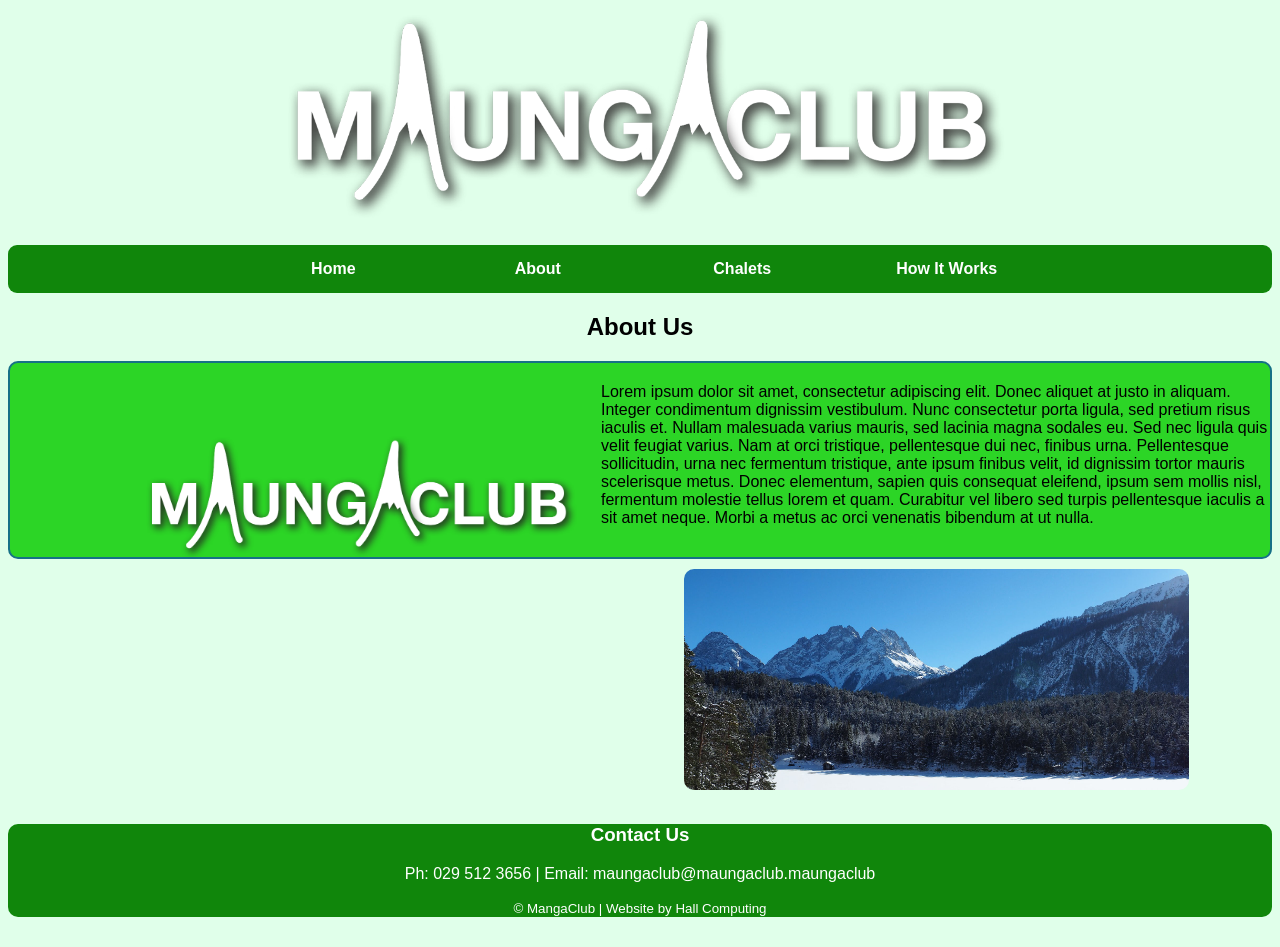
==== about.html @ eebe3456 "first commit halfway to rough" ====
<!DOCTYPE html>
<html lang="en">
    <head>
        <meta charset="utf-8">
        <title>Manga Club About us</title>
        <link rel="stylesheet" href="css/style.css">
    </head>
    <body>

        <header>
            
            <img src="images/Maunga_Club_white.png" alt="Manga Club Pro Logo">
                <nav>
                    <a href="index.html">Home</a>
                    <a href="about.html">About</a>
                    <a href="chalets.html">Chalets</a>
                    <a href="how.html">How It Works</a>
                </nav>
        </header>
        <h2>
            About Us
        </h2>
        

        <p class="boxedwithback">
            <img src="images/Maunga_Club_white.png" alt="Manga Club Pro Logo" class="aboutlogo">
            Lorem ipsum dolor sit amet, consectetur adipiscing elit. Donec aliquet at justo in aliquam. 
            Integer condimentum dignissim vestibulum. Nunc consectetur porta ligula, sed pretium risus iaculis et. 
            Nullam malesuada varius mauris, sed lacinia magna sodales eu. Sed nec ligula quis velit feugiat varius. 
            Nam at orci tristique, pellentesque dui nec, finibus urna. Pellentesque sollicitudin, urna nec fermentum tristique, 
            ante ipsum finibus velit, id dignissim tortor mauris scelerisque metus. Donec elementum, sapien quis consequat eleifend, 
            ipsum sem mollis nisl, fermentum molestie tellus lorem et quam. Curabitur vel libero sed turpis pellentesque iaculis a sit amet neque. 
            Morbi a metus ac orci venenatis bibendum at ut nulla.


        </p>
        <img src="images/mountain_view_1.jpg" alt="" class="aboutforest">
        <footer>
            <h3>
                Contact Us
            </h3>
            <p>
                 Ph:  029 512 3656 | Email: maungaclub@maungaclub.maungaclub
            </p>
            <p><small>
                &copy; MangaClub | Website by Hall Computing
            </small></p>
        </footer>
---- css/style.css ----
/* Section styles. */
body{
    text-align: center;
    font-family: Verdana, Tahoma, sans-serif ;
    background-color: #e0ffea;
}

footer{
    color: #ffffff;
    background-color: #10860b;
    margin-top: 30px;
    margin-bottom: 30px;
    text-align: center;
    border-radius: 10px;
}
/*** End Section style ***/


/****** Nav styles ****/
nav{background-color: #10860b;
    width: 100%;
    border-radius: 9px;
    margin-top: 10px;
    
}

nav a{
    text-decoration: none;
    width: 200px;
    padding: 15px 0px;
    color: #ffffff;
    font-weight: bold;
    display: inline-block;

}

nav a:visited{
    color: #daf0f7;
}

nav a:hover{
    color:white;
    background-color: #00c542;
    border-radius: 9px;
}

/***** End nav styles ******/


/**Styling for Header Image**/
img{
    width:60%
}

/**End Styling for Header Image**/

/* Tag styles ********/

h1{
    font-size: 60px;
    /*color: #ffffff;*/
    color: rgb(28, 75, 10);
    margin:0;
    padding-top: 15px;
    text-align: center;
    background-color: rgb(124, 245, 90);
}



/*** Class styles ******/
.aboutlogo{
    width: 40%;
    float: left;
    margin-right: 15px;
    padding-bottom: 50px;
    padding-top: 50px;
}

.boxedwithback{
    width:auto;
    text-align:left;
    padding-left: 120px;
    padding-bottom: 30px;
    border: #167187 2px solid;
    margin-bottom: 10px;
    padding-top: 20px;
    background-color: #2cd526;
    border-radius: 10px;
}

.smallerimage{
    width: 40%;
    float: right;
    margin-top: 180px;
    margin-left: 40px;
    border-radius: 10px;
}
.aboutforest{
    width: 40%;
    border-radius: 10px;
}
/*** End Class styles ******/

/*********Table Styles*********/

dl{
    text-align: left;
    margin-bottom: 40px;
    margin-left: 20%;
}

dt{
    font-weight: bolder;
}


table, td {
    border: 1px solid;
    border-width: 2px;
    text-align: left;
    margin-left: 20%;
  }

  dd{
    margin-bottom: 10px;
  }

  /*********End Table Styles*********/


/****Treehouse boxes styles****/
  .treeboxes{
    width: 46%;
    text-align: left;
    border-radius: 10px;
    border: black 2px solid;
    padding-right: 0;
    background-color: #2cd526;
    box-sizing: border-box;
    padding: 50px;
    display: inline-block;
    margin-bottom: 30px;
  }

  .treeboxes img {
    width: 100%;
    border-radius: 10px;
}

 /****End Treehouse boxes styles****/
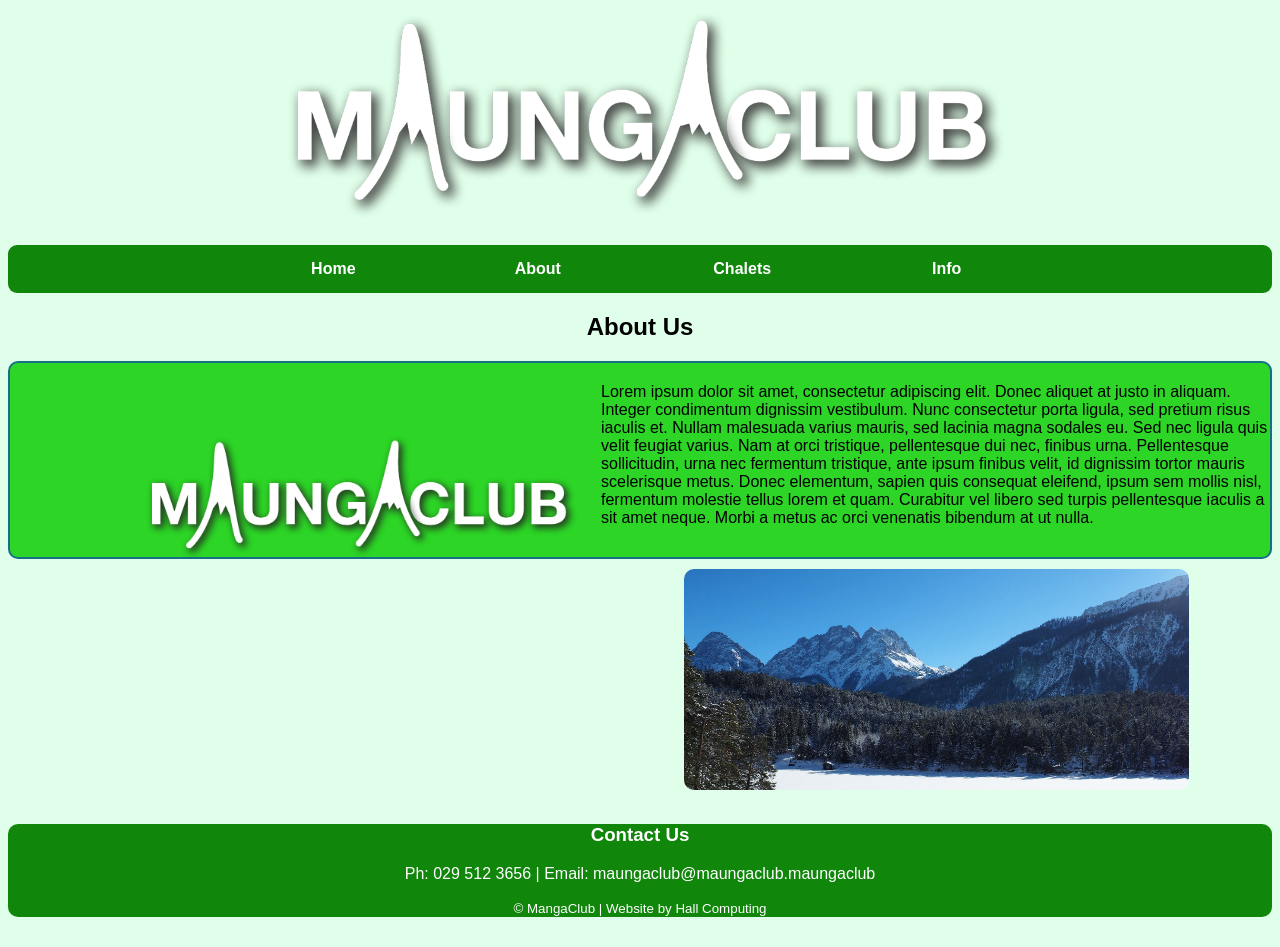
==== commit 81b52fd0: "start of day cmmit shouldve done it yestreday" ====
--- a/about.html
+++ b/about.html
@@ -14,7 +14,7 @@
                     <a href="index.html">Home</a>
                     <a href="about.html">About</a>
                     <a href="chalets.html">Chalets</a>
-                    <a href="how.html">How It Works</a>
+                    <a href="info.html">Info</a>
                 </nav>
         </header>
         <h2>
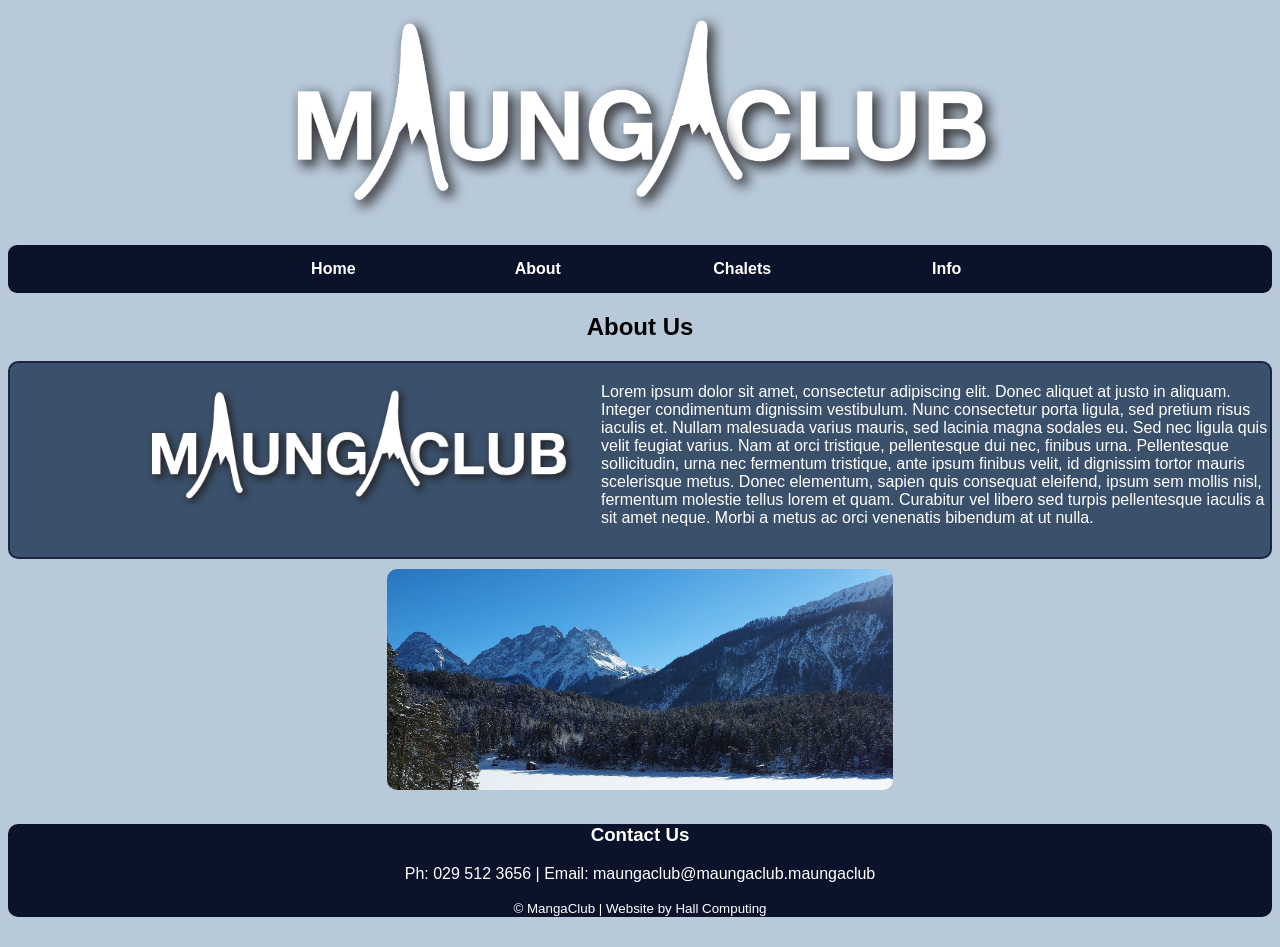
==== commit 2f18c647: "morning committ as i didnt go to bed 29/oct" ====
--- a/about.html
+++ b/about.html
@@ -34,7 +34,7 @@
 
 
         </p>
-        <img src="images/mountain_view_1.jpg" alt="" class="aboutforest">
+        <img src="images/mountain_view_1.jpg" alt="" class="aboutimage">
         <footer>
             <h3>
                 Contact Us
--- a/css/style.css
+++ b/css/style.css
@@ -1,23 +1,25 @@
+
 /* Section styles. */
 body{
     text-align: center;
     font-family: Verdana, Tahoma, sans-serif ;
-    background-color: #e0ffea;
+    background-color: #B8C9D9;
 }
 
 footer{
     color: #ffffff;
-    background-color: #10860b;
+    background-color: #0B132B;
     margin-top: 30px;
     margin-bottom: 30px;
     text-align: center;
     border-radius: 10px;
+    clear: both;
 }
 /*** End Section style ***/
 
 
 /****** Nav styles ****/
-nav{background-color: #10860b;
+nav{background-color: #0B132B;
     width: 100%;
     border-radius: 9px;
     margin-top: 10px;
@@ -35,12 +37,12 @@
 }
 
 nav a:visited{
-    color: #daf0f7;
+    color: white;
 }
 
 nav a:hover{
     color:white;
-    background-color: #00c542;
+    background-color: #1C2541;
     border-radius: 9px;
 }
 
@@ -49,7 +51,8 @@
 
 /**Styling for Header Image**/
 img{
-    width:60%
+    width: 60%;
+    border-radius: 10px;
 }
 
 /**End Styling for Header Image**/
@@ -59,13 +62,16 @@
 h1{
     font-size: 60px;
     /*color: #ffffff;*/
-    color: rgb(28, 75, 10);
+    color: #0B132B;
     margin:0;
     padding-top: 15px;
     text-align: center;
-    background-color: rgb(124, 245, 90);
-}
-
+    background-color: #3A506B;
+}
+
+h3{
+    color: white;
+}
 
 
 /*** Class styles ******/
@@ -74,7 +80,8 @@
     float: left;
     margin-right: 15px;
     padding-bottom: 50px;
-    padding-top: 50px;
+    vertical-align: middle;
+    
 }
 
 .boxedwithback{
@@ -82,21 +89,23 @@
     text-align:left;
     padding-left: 120px;
     padding-bottom: 30px;
-    border: #167187 2px solid;
+    border: #1C2541 2px solid;
     margin-bottom: 10px;
     padding-top: 20px;
-    background-color: #2cd526;
-    border-radius: 10px;
-}
+    background-color: #3A506B;
+    border-radius: 10px;
+    color: white;
+}
+
 
 .smallerimage{
     width: 40%;
     float: right;
-    margin-top: 180px;
+    margin-top: 20px;
     margin-left: 40px;
     border-radius: 10px;
 }
-.aboutforest{
+.aboutimage{
     width: 40%;
     border-radius: 10px;
 }
@@ -136,16 +145,117 @@
     border-radius: 10px;
     border: black 2px solid;
     padding-right: 0;
-    background-color: #2cd526;
+    background-color: #1C2541;
     box-sizing: border-box;
     padding: 50px;
     display: inline-block;
     margin-bottom: 30px;
+    height: 650px;
+    vertical-align: top;
   }
 
   .treeboxes img {
     width: 100%;
     border-radius: 10px;
-}
-
- /****End Treehouse boxes styles****/+    height: 340px;
+}
+
+.treeboxes li{
+    color: white;
+}
+ /****End Treehouse boxes styles****/
+
+ 
+
+
+
+
+
+
+ * {box-sizing:border-box}
+
+/* Slideshow container */
+.slideshow-container {
+  max-width: 1000px;
+  position: relative;
+  margin: auto;
+}
+
+/* Hide the images by default */
+.mySlides {
+  display: none;
+}
+
+/* Next & previous buttons */
+.prev, .next {
+  cursor: pointer;
+  position: absolute;
+  top: 50%;
+  width: auto;
+  margin-top: -22px;
+  padding: 16px;
+  color: white;
+  font-weight: bold;
+  font-size: 18px;
+  transition: 0.6s ease;
+  border-radius: 0 3px 3px 0;
+  user-select: none;
+}
+
+/* Position the "next button" to the right */
+.next {
+  right: 0;
+  border-radius: 3px 0 0 3px;
+}
+
+/* On hover, add a black background color with a little bit see-through */
+.prev:hover, .next:hover {
+  background-color: rgba(0,0,0,0.8);
+}
+
+/* Caption text */
+.text {
+  color: #f2f2f2;
+  font-size: 15px;
+  padding: 8px 12px;
+  position: absolute;
+  bottom: 8px;
+  width: 100%;
+  text-align: center;
+}
+
+/* Number text (1/3 etc) */
+.numbertext {
+  color: #f2f2f2;
+  font-size: 12px;
+  padding: 8px 12px;
+  position: absolute;
+  top: 0;
+}
+
+/* The dots/bullets/indicators */
+.dot {
+  cursor: pointer;
+  height: 15px;
+  width: 15px;
+  margin: 0 2px;
+  background-color: #bbb;
+  border-radius: 50%;
+  display: inline-block;
+  transition: background-color 0.6s ease;
+}
+
+.active, .dot:hover {
+  background-color: #717171;
+}
+
+/* Fading animation */
+.fade {
+  animation-name: fade;
+  animation-duration: 1.5s;
+}
+
+@keyframes fade {
+  from {opacity: .4}
+  to {opacity: 1}
+}
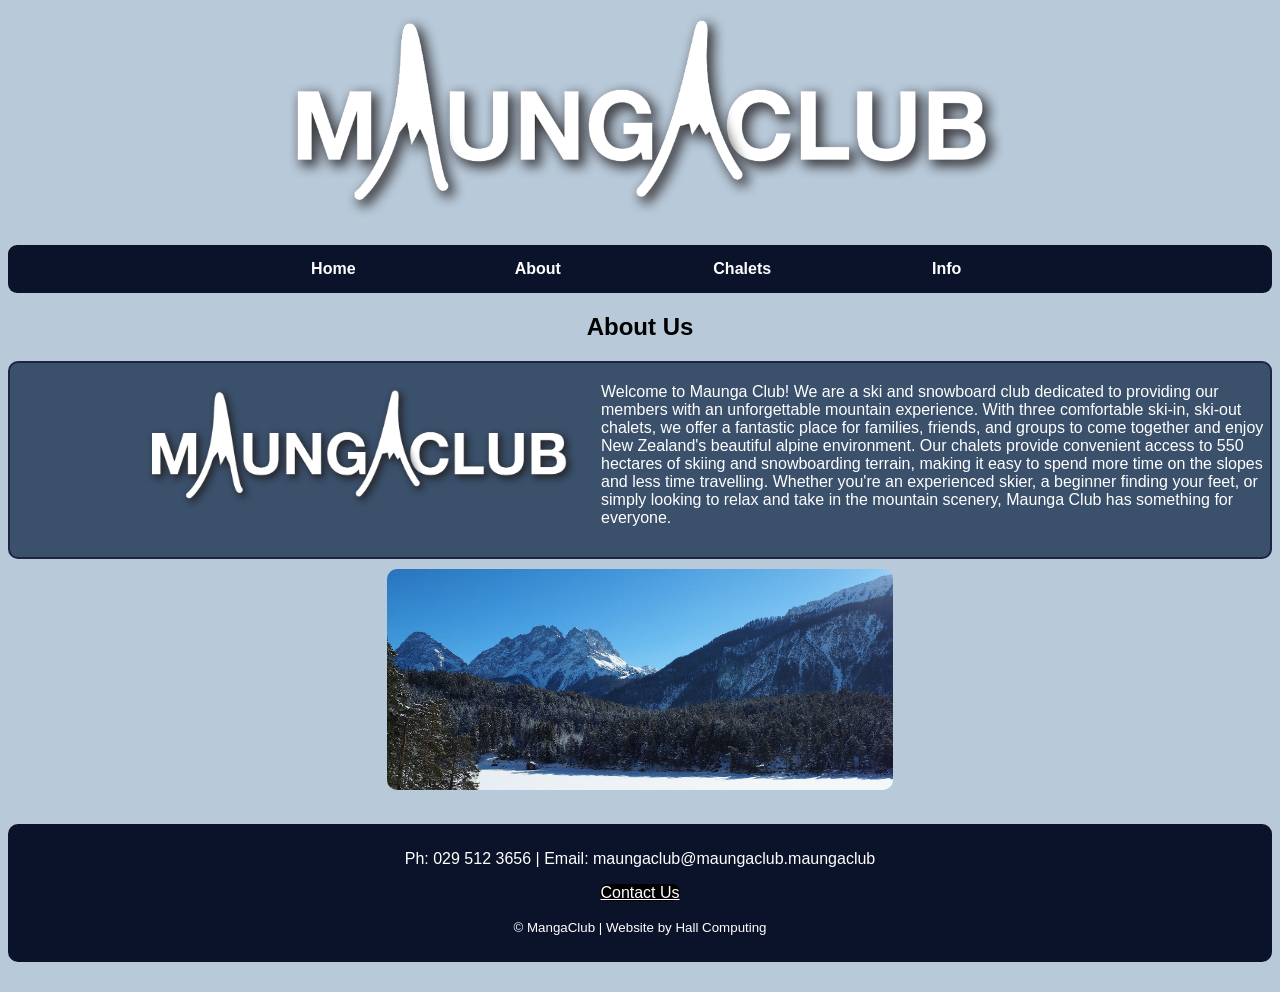
==== commit ae0c2937: "nearly end of day push" ====
--- a/about.html
+++ b/about.html
@@ -1,49 +1,61 @@
 <!DOCTYPE html>
 <html lang="en">
-    <head>
-        <meta charset="utf-8">
-        <title>Manga Club About us</title>
-        <link rel="stylesheet" href="css/style.css">
-    </head>
-    <body>
 
-        <header>
-            
-            <img src="images/Maunga_Club_white.png" alt="Manga Club Pro Logo">
-                <nav>
-                    <a href="index.html">Home</a>
-                    <a href="about.html">About</a>
-                    <a href="chalets.html">Chalets</a>
-                    <a href="info.html">Info</a>
-                </nav>
-        </header>
-        <h2>
-            About Us
-        </h2>
-        
+<head>
+    <meta charset="utf-8">
+    <title>Manga Club About us</title>
+    <link rel="stylesheet" href="css/style.css">
+</head>
 
-        <p class="boxedwithback">
-            <img src="images/Maunga_Club_white.png" alt="Manga Club Pro Logo" class="aboutlogo">
-            Lorem ipsum dolor sit amet, consectetur adipiscing elit. Donec aliquet at justo in aliquam. 
-            Integer condimentum dignissim vestibulum. Nunc consectetur porta ligula, sed pretium risus iaculis et. 
-            Nullam malesuada varius mauris, sed lacinia magna sodales eu. Sed nec ligula quis velit feugiat varius. 
-            Nam at orci tristique, pellentesque dui nec, finibus urna. Pellentesque sollicitudin, urna nec fermentum tristique, 
-            ante ipsum finibus velit, id dignissim tortor mauris scelerisque metus. Donec elementum, sapien quis consequat eleifend, 
-            ipsum sem mollis nisl, fermentum molestie tellus lorem et quam. Curabitur vel libero sed turpis pellentesque iaculis a sit amet neque. 
-            Morbi a metus ac orci venenatis bibendum at ut nulla.
+<body>
+
+    <header>
+
+        <img src="images/Maunga_Club_white.png" alt="Manga Club Pro Logo">
+        <nav>
+            <a href="index.html">Home</a>
+            <a href="about.html">About</a>
+            <a href="chalets.html">Chalets</a>
+            <a href="info.html">Info</a>
+        </nav>
+    </header>
+    <h2>
+        About Us
+    </h2>
 
 
+    <p class="boxedwithback">
+        <img src="images/Maunga_Club_white.png" alt="Manga Club Pro Logo" class="aboutlogo">
+        Welcome to Maunga Club! We are a ski and snowboard club dedicated to providing our members
+        with an unforgettable mountain experience. With three comfortable ski-in, ski-out chalets,
+        we offer a fantastic place for families, friends, and groups to come together and enjoy New
+        Zealand's beautiful alpine environment.
+        Our chalets provide convenient access to 550 hectares of
+        skiing and snowboarding terrain, making it easy to spend
+        more time on the slopes and less time travelling. Whether
+        you're an experienced skier, a beginner finding your feet,
+        or simply looking to relax and take in the mountain scenery,
+        Maunga Club has something for everyone.
+
+
+    </p>
+    <img src="images/mountain_view_1.jpg" alt="" class="aboutimage">
+    <footer>
+        <p>
+            Ph: 029 512 3656 | Email: maungaclub@maungaclub.maungaclub
         </p>
-        <img src="images/mountain_view_1.jpg" alt="" class="aboutimage">
-        <footer>
-            <h3>
-                Contact Us
-            </h3>
-            <p>
-                 Ph:  029 512 3656 | Email: maungaclub@maungaclub.maungaclub
-            </p>
-            <p><small>
+        <!--  This message is filling out the email feilds with the proper information-->
+        <nav>
+            <ah ref="mailto:maungaclub@maungaclub.maungaclub?subject=Maunga Ski Club Application&body= 
+&body=Please%20include%20the%20following%20information%20in%20your%20application.
+%0D%0A%0D%0ADrivers%20license%20number:%20%0D%0APhysical%20address:
+%20%0D%0AProof%20of%20address%20(eg%20copy%20of%20power%20bill):
+%20%0D%0AProof%20of%20ID%20(driver's%20licence%20or%20passport):
+" class="btn-contact"><u>Contact Us</u>
+            </a>
+        </nav>
+
+        <p><small>
                 &copy; MangaClub | Website by Hall Computing
             </small></p>
-        </footer>
-    +    </footer>
--- a/css/style.css
+++ b/css/style.css
@@ -14,8 +14,16 @@
     text-align: center;
     border-radius: 10px;
     clear: both;
+    padding-top: 10px;
+    padding-bottom: 10px;
+}
+
+.btn-contact{
+    background-color: black;
+    border-radius: 9px;
 }
 /*** End Section style ***/
+
 
 
 /****** Nav styles ****/
@@ -98,12 +106,13 @@
 }
 
 
-.smallerimage{
+.infopageimage{
     width: 40%;
     float: right;
     margin-top: 20px;
     margin-left: 40px;
     border-radius: 10px;
+    margin-bottom: 20px;
 }
 .aboutimage{
     width: 40%;
@@ -182,30 +191,31 @@
 }
 
 /* Hide the images by default */
-.mySlides {
-  display: none;
+.mySlides1, .mySlides2, .mySlides3 {
+    display: none;
 }
 
 /* Next & previous buttons */
 .prev, .next {
-  cursor: pointer;
-  position: absolute;
-  top: 50%;
-  width: auto;
-  margin-top: -22px;
-  padding: 16px;
-  color: white;
-  font-weight: bold;
-  font-size: 18px;
-  transition: 0.6s ease;
-  border-radius: 0 3px 3px 0;
-  user-select: none;
-}
-
-/* Position the "next button" to the right */
+    cursor: pointer;
+    position: absolute;
+    top: 50%;
+    transform: translateY(-50%);
+    width: auto;
+    padding: 16px;
+    color: white;
+    font-weight: bold;
+    font-size: 18px;
+    border-radius: 3px;
+    user-select: none;
+}
+
+.prev {
+    left: 0;
+}
+
 .next {
-  right: 0;
-  border-radius: 3px 0 0 3px;
+    right: 0;
 }
 
 /* On hover, add a black background color with a little bit see-through */
@@ -215,13 +225,14 @@
 
 /* Caption text */
 .text {
-  color: #f2f2f2;
+  color: white;
   font-size: 15px;
   padding: 8px 12px;
   position: absolute;
   bottom: 8px;
   width: 100%;
   text-align: center;
+  background-color: #1C2541;
 }
 
 /* Number text (1/3 etc) */
@@ -259,3 +270,91 @@
   from {opacity: .4}
   to {opacity: 1}
 }
+
+
+
+.slideshow-container {
+    width: 100%;
+    height: 300px;
+    position: relative;
+    margin: auto;
+    max-width: 600px;
+}
+
+.slideshow-container img {
+    width: 100%;
+    height: 300px;
+    object-fit: cover;
+}
+
+
+
+
+* {box-sizing: border-box}
+
+/* Full-width input fields */
+  input[type=text], input[type=password] {
+  width: 100%;
+  padding: 15px;
+  margin: 5px 0 22px 0;
+  display: inline-block;
+  border: none;
+  background: #f1f1f1;
+}
+
+input[type=text]:focus, input[type=password]:focus {
+  background-color: #ddd;
+  outline: none;
+}
+
+hr {
+  border: 1px solid #f1f1f1;
+  margin-bottom: 25px;
+}
+
+/* Set a style for all buttons */
+button {
+  background-color: #04AA6D;
+  color: white;
+  padding: 14px 20px;
+  margin: 8px 0;
+  border: none;
+  cursor: pointer;
+  width: 100%;
+  opacity: 0.9;
+}
+
+button:hover {
+  opacity:1;
+}
+
+/* Extra styles for the cancel button */
+.cancelbtn {
+  padding: 14px 20px;
+  background-color: #f44336;
+}
+
+/* Float cancel and signup buttons and add an equal width */
+.cancelbtn, .signupbtn {
+  float: left;
+  width: 50%;
+}
+
+/* Add padding to container elements */
+.container {
+  padding: 16px;
+}
+
+/* Clear floats */
+.clearfix::after {
+  content: "";
+  clear: both;
+  display: table;
+}
+
+/* Change styles for cancel button and signup button on extra small screens */
+@media screen and (max-width: 300px) {
+  .cancelbtn, .signupbtn {
+    width: 100%;
+  }
+}
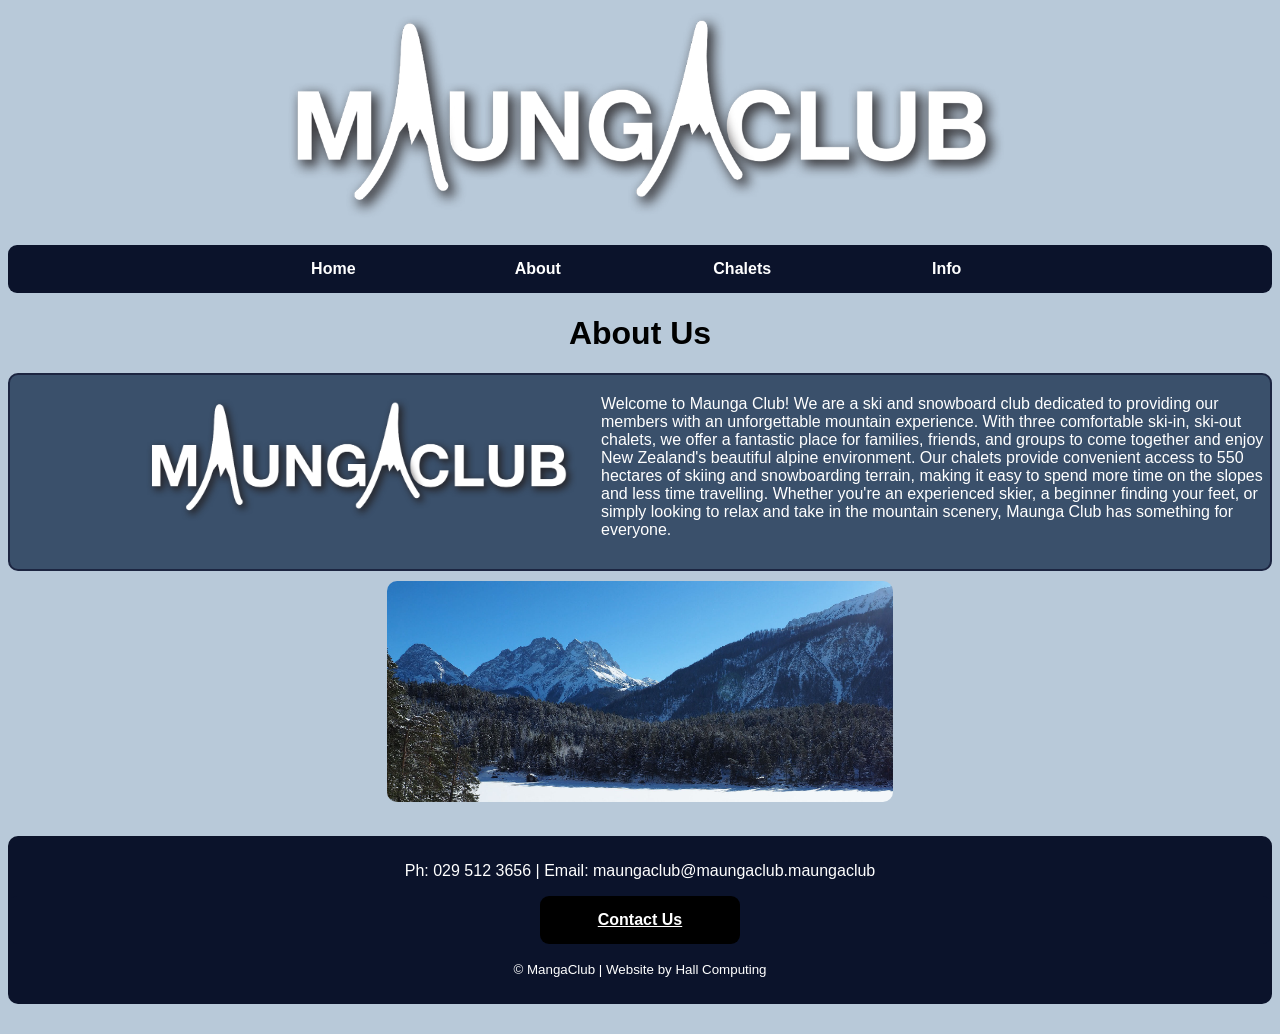
==== commit 4a0ceaaf: "computer about to go flat submit" ====
--- a/about.html
+++ b/about.html
@@ -19,9 +19,9 @@
             <a href="info.html">Info</a>
         </nav>
     </header>
-    <h2>
+    <h1>
         About Us
-    </h2>
+    </h1>
 
 
     <p class="boxedwithback">
@@ -39,19 +39,14 @@
 
 
     </p>
-    <img src="images/mountain_view_1.jpg" alt="" class="aboutimage">
+    <img src="images/mountain_view_1.jpg" alt="Mountain view" class="aboutimage">
     <footer>
         <p>
             Ph: 029 512 3656 | Email: maungaclub@maungaclub.maungaclub
         </p>
         <!--  This message is filling out the email feilds with the proper information-->
         <nav>
-            <ah ref="mailto:maungaclub@maungaclub.maungaclub?subject=Maunga Ski Club Application&body= 
-&body=Please%20include%20the%20following%20information%20in%20your%20application.
-%0D%0A%0D%0ADrivers%20license%20number:%20%0D%0APhysical%20address:
-%20%0D%0AProof%20of%20address%20(eg%20copy%20of%20power%20bill):
-%20%0D%0AProof%20of%20ID%20(driver's%20licence%20or%20passport):
-" class="btn-contact"><u>Contact Us</u>
+            <a href="mailto:maungaclub@maungaclub.maungaclub?subject=Maunga%20Ski%20Club%20Application&body=Please%20include%20the%20following%20information%20in%20your%20application.%0D%0A%0D%0ADrivers%20license%20number%3A%20%0D%0APhysical%20address%3A%0D%0AProof%20of%20address%20(eg%20copy%20of%20power%20bill)%3A%0D%0AProof%20of%20ID%20(driver%27s%20licence%20or%20passport)%3A" class="btn-contact"><u>Contact Us</u>
             </a>
         </nav>
 
--- a/css/style.css
+++ b/css/style.css
@@ -66,16 +66,6 @@
 /**End Styling for Header Image**/
 
 /* Tag styles ********/
-
-h1{
-    font-size: 60px;
-    /*color: #ffffff;*/
-    color: #0B132B;
-    margin:0;
-    padding-top: 15px;
-    text-align: center;
-    background-color: #3A506B;
-}
 
 h3{
     color: white;
@@ -147,8 +137,8 @@
   /*********End Table Styles*********/
 
 
-/****Treehouse boxes styles****/
-  .treeboxes{
+/**** chaletboxes  styles****/
+  .chaletboxes{
     width: 46%;
     text-align: left;
     border-radius: 10px;
@@ -163,23 +153,18 @@
     vertical-align: top;
   }
 
-  .treeboxes img {
+  .chaletboxes img {
     width: 100%;
     border-radius: 10px;
     height: 340px;
 }
 
-.treeboxes li{
+.chaletboxes li{
     color: white;
 }
  /****End Treehouse boxes styles****/
 
- 
-
-
-
-
-
+ /******** Start Carosel Styling **********/
 
  * {box-sizing:border-box}
 
@@ -292,69 +277,4 @@
 
 * {box-sizing: border-box}
 
-/* Full-width input fields */
-  input[type=text], input[type=password] {
-  width: 100%;
-  padding: 15px;
-  margin: 5px 0 22px 0;
-  display: inline-block;
-  border: none;
-  background: #f1f1f1;
-}
-
-input[type=text]:focus, input[type=password]:focus {
-  background-color: #ddd;
-  outline: none;
-}
-
-hr {
-  border: 1px solid #f1f1f1;
-  margin-bottom: 25px;
-}
-
-/* Set a style for all buttons */
-button {
-  background-color: #04AA6D;
-  color: white;
-  padding: 14px 20px;
-  margin: 8px 0;
-  border: none;
-  cursor: pointer;
-  width: 100%;
-  opacity: 0.9;
-}
-
-button:hover {
-  opacity:1;
-}
-
-/* Extra styles for the cancel button */
-.cancelbtn {
-  padding: 14px 20px;
-  background-color: #f44336;
-}
-
-/* Float cancel and signup buttons and add an equal width */
-.cancelbtn, .signupbtn {
-  float: left;
-  width: 50%;
-}
-
-/* Add padding to container elements */
-.container {
-  padding: 16px;
-}
-
-/* Clear floats */
-.clearfix::after {
-  content: "";
-  clear: both;
-  display: table;
-}
-
-/* Change styles for cancel button and signup button on extra small screens */
-@media screen and (max-width: 300px) {
-  .cancelbtn, .signupbtn {
-    width: 100%;
-  }
-}+/******* END Carosel styling *********/
